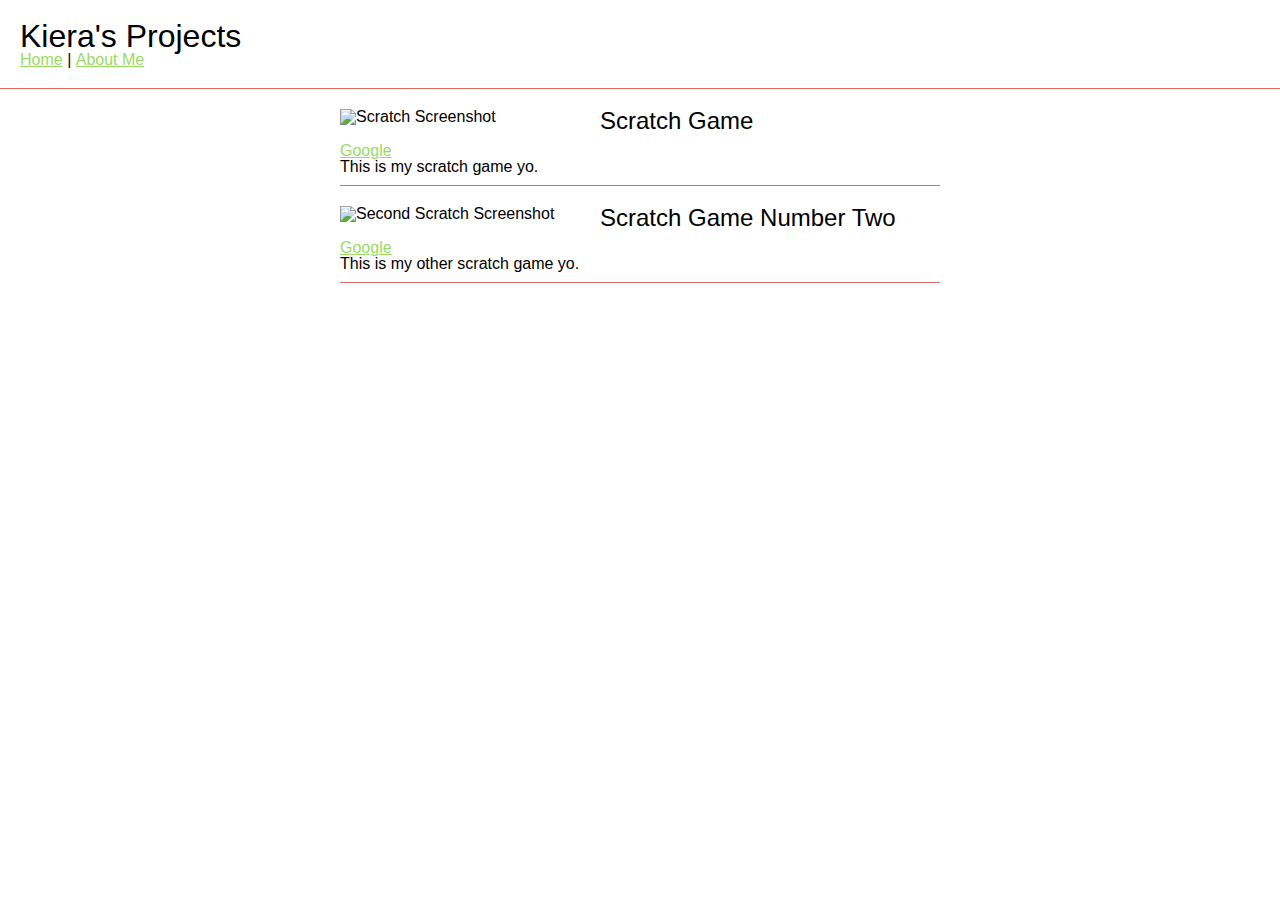
==== index.html @ e0cb7eb8 "Create index.html" ====
<!DOCTYPE html>
<html>
  <head>
    <meta charset="utf-8">
    <meta name="viewport" content="width=device-width">
    <title>Kiera's Projects</title>
    <link 
    href="reset.css" rel="stylesheet" type="text/css" />
    <link 
    href="style.css" rel="stylesheet" type="text/css" />
  </head>
  <body>
    <header>
      <h1>Kiera's Projects</h1>
      <nav>
        <ul>
          <li><a href="index.html">Home</a></li>
          <li>|</li>
          <li><a href="aboutme.html">About Me</a></li>
        </ul>
      </nav>
    </header>

    <div id="project-container">  
      <!-- start of project template-->
      <div class="project">
        <img src="img/scratch.png" alt="Scratch Screenshot"/>
        <h2>Scratch Game</h2>
        <p><a href="https://www.google.com/">Google</a></p>
        <p>This is my scratch game yo.</p>
        <div class="clear"></div>
      </div>
      <!-- end of project template-->
      <div class="project">
        <img src="img/game2.png" alt="Second Scratch Screenshot"/>
        <h2>Scratch Game Number Two</h2>
        <p><a href="https://www.google.com/">Google</a></p>
        <p>This is my other scratch game yo.</p>
        <div class="clear"></div>
      </div>
    </div>
  </body>
</html>
---- style.css ----
body {
  font-family: sans-serif;
}

a {
  color: rgb(153, 218, 99);
}

a:hover {
  color: #63DA68;
}

.clear {
  clear: both;
}

header {
  margin-bottom: 20px;
  padding: 20px;
  border-bottom: 1px solid #DA6963;
}

header h1 {
  font-size: 2em;
}

header nav ul li {
  display: inline;
}

#project-container, #aboutme {
  margin: 0 auto;
  width: 90%;
  max-width: 600px;
}

.project {
  margin-bottom: 20px;
  padding-bottom: 10px;
  border-bottom: 1px solid #DA6963;
}

.project img, #aboutme img {
  width: 250px;
  float: left;
  margin-right: 10px;
  margin-bottom: 10px;
}

.project h2, #aboutme h2 {
  font-size: 1.5em;
  margin-bottom: 10px;
}
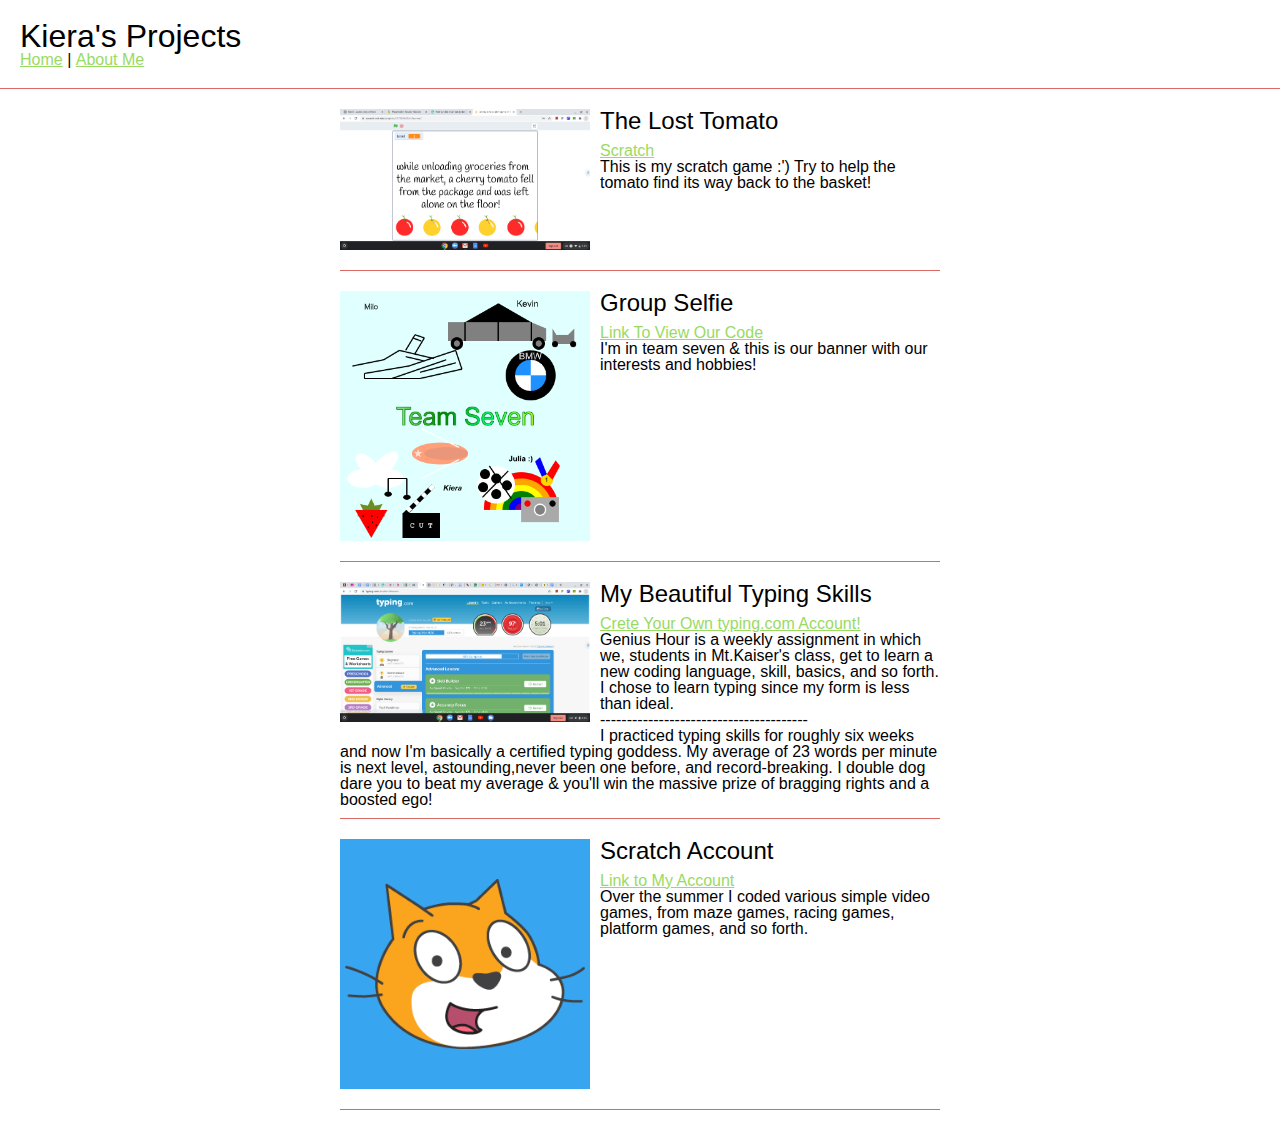
==== commit 4f356a07: "Update index.html" ====
--- a/index.html
+++ b/index.html
@@ -1,6 +1,10 @@
 <!DOCTYPE html>
 <html>
   <head>
+    <link rel="apple-touch-icon" sizes="180x180" href="/apple-touch-icon.png">
+    <link rel="icon" type="image/png" sizes="32x32" href="/favicon-32x32.png">
+    <link rel="icon" type="image/png" sizes="16x16" href="/favicon-16x16.png">
+    <link rel="manifest" href="/site.webmanifest">
     <meta charset="utf-8">
     <meta name="viewport" content="width=device-width">
     <title>Kiera's Projects</title>
@@ -25,18 +29,37 @@
       <!-- start of project template-->
       <div class="project">
         <img src="img/scratch.png" alt="Scratch Screenshot"/>
-        <h2>Scratch Game</h2>
-        <p><a href="https://www.google.com/">Google</a></p>
-        <p>This is my scratch game yo.</p>
+        <h2>The Lost Tomato</h2>
+        <p><a href="https://scratch.mit.edu/projects/417930403" target="_blank">Scratch</a></p>
+        <p>This is my scratch game :') Try to help the tomato find its way back to the basket!</p>
         <div class="clear"></div>
       </div>
       <!-- end of project template-->
       <div class="project">
-        <img src="img/game2.png" alt="Second Scratch Screenshot"/>
-        <h2>Scratch Game Number Two</h2>
-        <p><a href="https://www.google.com/">Google</a></p>
-        <p>This is my other scratch game yo.</p>
+        <img src="img/grouppython.png" alt="My Group's Python Picture"/>
+        <h2>Group Selfie</h2>
+        <p><a href="https://docs.google.com/document/d/e/2PACX-1vTzzUmkgY2SUjVIdZGFMJdFMcqXFfWIrEp7ryxcKRjlvxRGBOzIsHOvjm3MyyHBXPTsr2UXvpFAC3_i/pub" target="_blank">Link To View Our Code</a></p>
+        <p>I'm in team seven & this is our banner with our interests and hobbies!</p>
         <div class="clear"></div>
+        </div>
+      <!-- next section -->
+      <div class="project">
+        <img src="img/typinggenius.png" alt="My Epic Typing Skills"/>
+        <h2>My Beautiful Typing Skills</h2>
+        <p><a href="https://www.typing.com/student/signup" target="_blank">Crete Your Own typing.com Account!</a></p>
+        <p>Genius Hour is a weekly assignment in which we, students in Mt.Kaiser's class, get to learn a new coding language, skill, basics, and so forth. I chose to learn typing since my form is less than ideal.</p>
+        <p>--------------------------------------- </p>
+        <p>I practiced typing skills for roughly six weeks and now I'm basically a certified typing goddess. My average of 23 words per minute is next level, astounding,never been one before, and record-breaking. I double dog dare you to beat my average & you'll win the massive prize of bragging rights and a boosted ego! </p>
+        <div class="clear"></div>
+        </div>
+    <!-- next section -->
+      <div class="project">
+        <img src="img/scratchcat.png" alt="Scratch Logo"/>
+        <h2>Scratch Account</h2>
+        <p><a href="https://scratch.mit.edu/users/cs4286553/projects/" target="_blank">Link to My Account</a></p>
+        <p>Over the summer I coded various simple video games, from maze games, racing games, platform games, and so forth.</p>
+        <div class="clear"></div>
+        </div>
       </div>
     </div>
   </body>
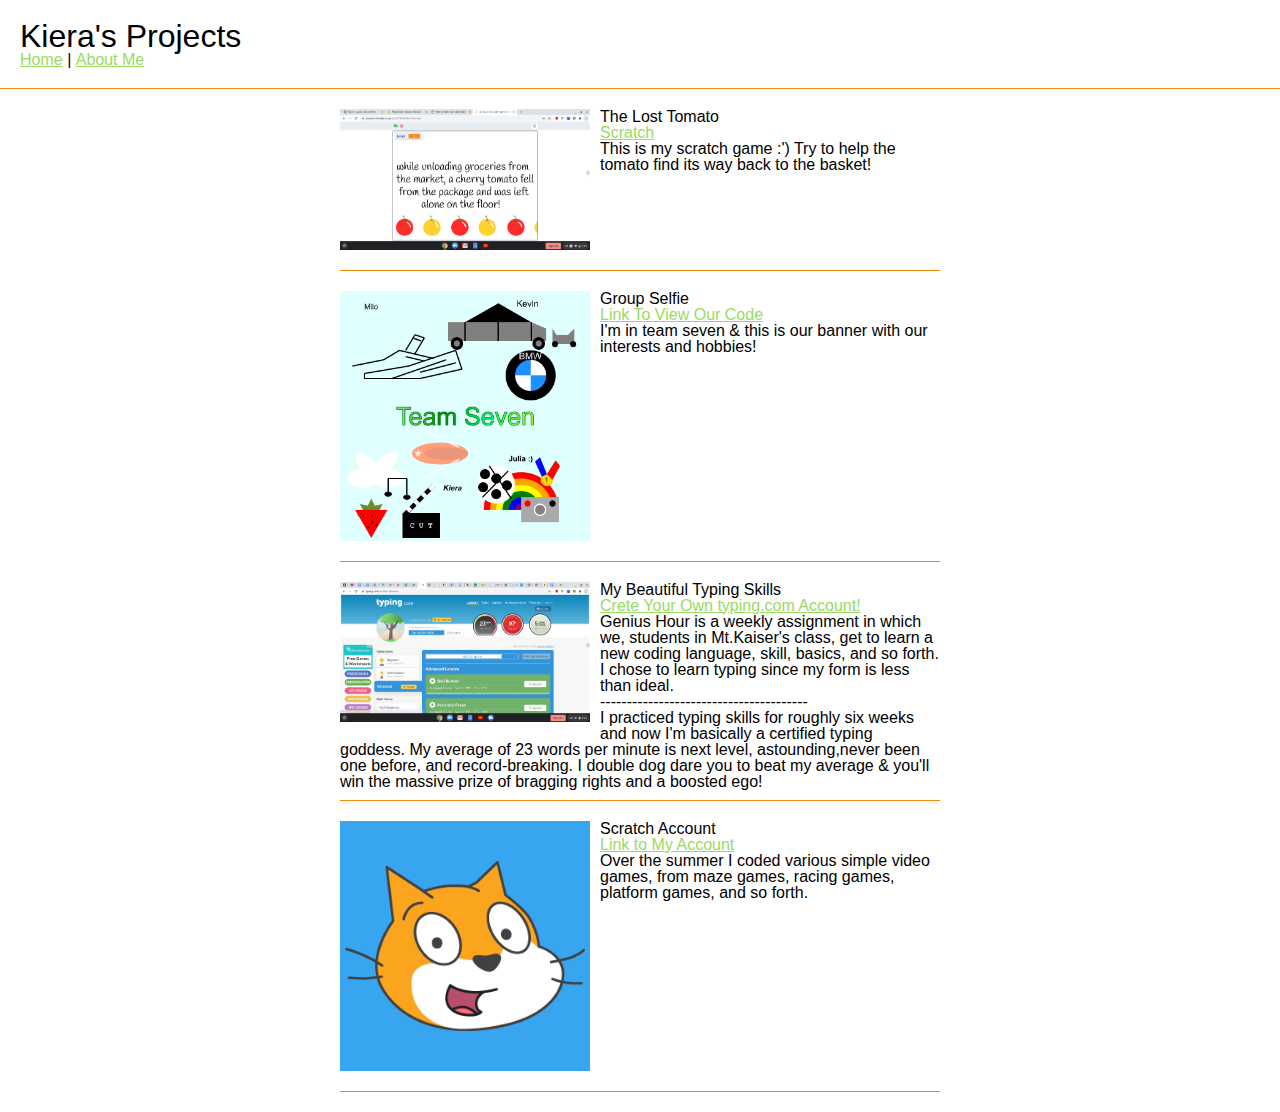
==== commit daa8dd44: "Update index.html" ====
--- a/index.html
+++ b/index.html
@@ -2,9 +2,9 @@
 <html>
   <head>
     <link rel="apple-touch-icon" sizes="180x180" href="/apple-touch-icon.png">
-    <link rel="icon" type="image/png" sizes="32x32" href="/favicon-32x32.png">
-    <link rel="icon" type="image/png" sizes="16x16" href="/favicon-16x16.png">
-    <link rel="manifest" href="/site.webmanifest">
+    <link rel="icon" type="image/png" sizes="32x32" href="favicon-32x32.png">
+    <link rel="icon" type="image/png" sizes="16x16" href="favicon-16x16.png">
+    <link rel="manifest" href="site.webmanifest">
     <meta charset="utf-8">
     <meta name="viewport" content="width=device-width">
     <title>Kiera's Projects</title>
--- a/style.css
+++ b/style.css
@@ -17,7 +17,7 @@
 header {
   margin-bottom: 20px;
   padding: 20px;
-  border-bottom: 1px solid #DA6963;
+  border-bottom: 1px solid #F38C0A;
 }
 
 header h1 {
@@ -34,10 +34,10 @@
   max-width: 600px;
 }
 
-.project {
+.project, #aboutme {
   margin-bottom: 20px;
   padding-bottom: 10px;
-  border-bottom: 1px solid #DA6963;
+  border-bottom: 1px solid #F38C0A;
 }
 
 .project img, #aboutme img {
@@ -46,8 +46,3 @@
   margin-right: 10px;
   margin-bottom: 10px;
 }
-
-.project h2, #aboutme h2 {
-  font-size: 1.5em;
-  margin-bottom: 10px;
-}
